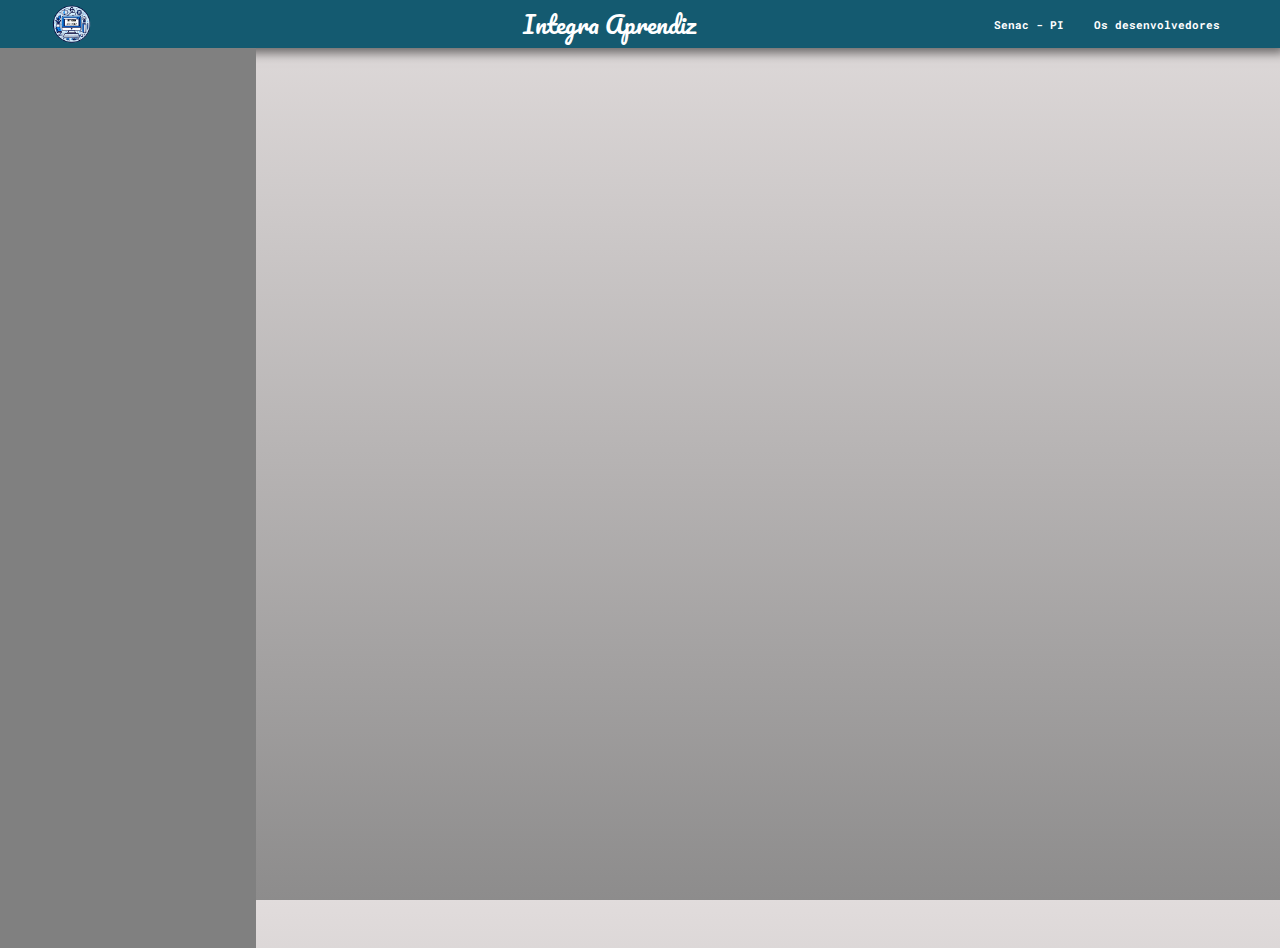
==== plataforma.html @ 9c85e868 "Inicio da plataforma principal." ====
<!DOCTYPE html>
<html lang="pt-br">
<head>
    <meta charset="UTF-8">
    <meta name="viewport" content="width=device-width, initial-scale=1.0">
    <title>Integra Aprendiz</title>
    <link rel="stylesheet" href="style.css">
</head>
<body>
    <header class="cabecalho">
        <img class="logo" src="imagens\1.png" alt="">

        <!-- nome do projeto -->
        <h1 class="nomeProjeto">Integra Aprendiz</h1>

        <!-- botões de divulgação -->
        <nav class="cabecalho-nav">
            <ul class="cabecalho-lista">
                <li><a target="_blank" href="https://www.pi.senac.br">Senac - PI</a></li>
                <li><a target="_blank" href="https://www.instagram.com/a.turma118/">Os desenvolvedores</a></li>
            </ul>
        </nav>
    </header>

    <main class="plataformaPrincipal" id="plataformaPrincipal">
        <section class="cursos" id="cursos">
            <ul class="cursosLista">
                <li class="lista"></li>
                <li class="lista"></li>
                <li class="lista"></li>
                <li class="lista"></li>
                <li class="lista"></li>
                <li class="lista"></li>
                <li class="lista"></li>
            </ul>
        </section>
    </main>

    <footer>

    </footer>
</body>
</html>
---- style.css ----
* {
    margin: 0px;
    padding: 0px;
}

:root {
    --azulMaisClaro: #18C8FF;
    --azulclaro: #18A1CC;
    --azulMedio: #1D83A3;
    --azulescuro: #145A70;
}

@font-face {
    font-family: 'pacifico';
    src: url(fontes/Pacifico/Pacifico-Regular.ttf);
}
@font-face {
    font-family: 'roboto';
    src: url(fontes/Roboto_Mono/RobotoMono-VariableFont_wght.ttf)
}
@font-face {
    font-family: 'oxanium';
    src: url(fontes/Oxanium/Oxanium-VariableFont_wght.ttf);
}


body {
    /* background: linear-gradient(#000000, #4E4E4E); */
    background: linear-gradient(rgb(225, 220, 220), rgb(141, 140, 140));
    height: 100vh;
}

.cabecalho {
    padding: 2px 0px;
    display: flex;
    justify-content: space-between;
    flex-grow: 50px;
    background-color: var(--azulescuro);
    align-items: center;
    box-shadow: 5px 5px 10px rgba(0, 0, 0, 0.526);
}

.logo {
    width: 44px;
    padding: 0 190px 0px 50px;
    border-radius: 50%;
}

.nomeProjeto {
    color: white;
    font-family: 'pacifico', sans-serif;
    font-weight: lighter;
    font-size: 1.5em;
}

.cabecalho-nav {
    font-family: 'roboto';
    font-weight: 300;
    font-size: 0.8em;
}

.cabecalho-lista {
    display: flex;
    padding: 0 50px;
    list-style: none;
    gap: 10px;
}

li:hover {
    transform: scale(1.1);
}

li>a {
    padding: 10px;
    color: #ffffff;
    text-decoration: none;
    border-radius: 70px;
    font-size: 0.85em;
    font-weight: bold;
}

.contPrincipal {
    display: flex;
    margin: auto;
    width: 650px;
    height: 300px;
    margin-top: 100px;
    box-shadow: 7px 7px 20px #00000057;
    background: linear-gradient(-110deg, var(--azulMedio), #048f8800 90%);
    border-radius: 7px;
}

.video,
.descricao {
    display: flex;
    flex-direction: column;
    justify-content: center;
    gap: 10px;
    color: rgb(8, 5, 0);
    min-width: 310px;
    height: 280px;
    margin: auto;
    padding: 10px;
}



.descricao h1 {
    font-family: 'pacifico';
    font-weight: 100;
    font-size: 1.8em;
    color: white;
    height: 20%;
}

h2 {
    height: 50%;
    font-size: 1em;
    color: white;
}

.bot {
    display: flex;
    flex-direction: row;
    justify-content: space-around;
}

.linklogin, .linkform {

}

.butlogin, .butform {
    font-family: 'roboto', sans-serif;
    font-weight: bold;
    font-size: 0.8em;
    align-items: center;
    padding: 5px;
    border-radius: 7px;
    cursor: pointer;
    border-color: transparent;
    box-shadow: 3px 3px 10px rgba(0, 0, 0, 0.349);
}

.bot img{
    width: 9px;
}

button:hover {
    transform: scale(1.1);
}

.rodapeInd {
    background-color: var(--azulescuro);
    color: whitesmoke;
    bottom: 0;
    position: fixed;
    width: 100%;
    padding: 10px;
    text-align: center;
    font-family: 'oxanium';
    font-weight: 500;
    font-size: 0.7em;
}

p>a {
    color: whitesmoke;
    text-decoration: underline;
}

/* PLATAFORMA */

#cursos {
    display: flex;
    flex-direction: column;
    background-color: gray;
    width: 20%;
    height: 100vh;
}

#plataformaPrincipal {
    height: 100vh;
    width: 100%;
}
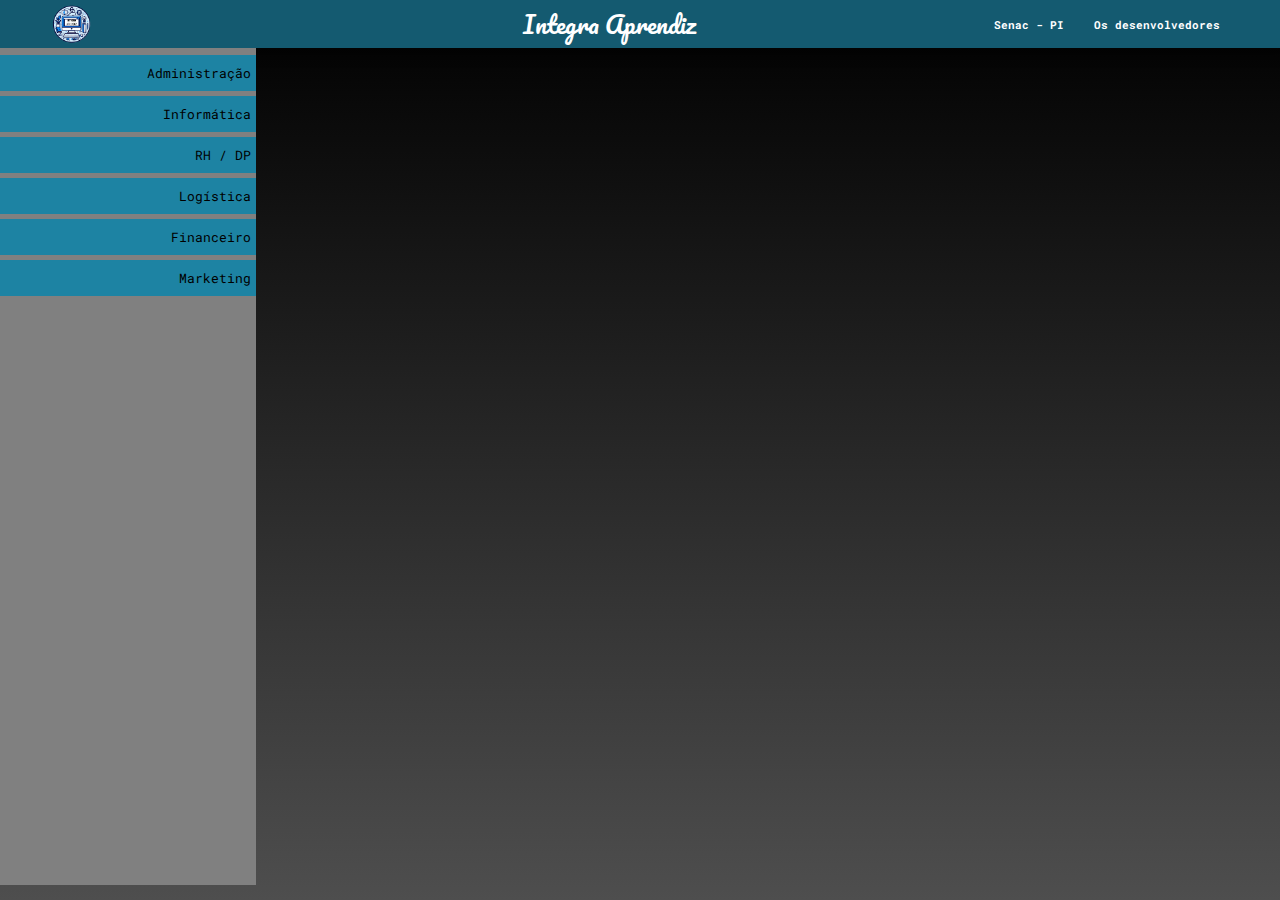
==== commit 353a633e: "Melhoria da plataforma principal." ====
--- a/plataforma.html
+++ b/plataforma.html
@@ -23,17 +23,19 @@
     </header>
 
     <main class="plataformaPrincipal" id="plataformaPrincipal">
-        <section class="cursos" id="cursos">
+        <div class="cursos" id="cursos">
             <ul class="cursosLista">
-                <li class="lista"></li>
-                <li class="lista"></li>
-                <li class="lista"></li>
-                <li class="lista"></li>
-                <li class="lista"></li>
-                <li class="lista"></li>
-                <li class="lista"></li>
+                <li class="lista">Administração</li>
+                <li class="lista">Informática</li>
+                <li class="lista">RH / DP</li>
+                <li class="lista">Logística</li>
+                <li class="lista">Financeiro</li>
+                <li class="lista">Marketing</li>
             </ul>
-        </section>
+        </div>
+        <div class="cursosConteudo">
+
+        </div>
     </main>
 
     <footer>
--- a/style.css
+++ b/style.css
@@ -25,8 +25,8 @@
 
 
 body {
-    /* background: linear-gradient(#000000, #4E4E4E); */
-    background: linear-gradient(rgb(225, 220, 220), rgb(141, 140, 140));
+    background: linear-gradient(#000000, #4E4E4E);
+    /* background: linear-gradient(rgb(225, 220, 220), rgb(141, 140, 140)); */
     height: 100vh;
 }
 
@@ -66,7 +66,7 @@
     gap: 10px;
 }
 
-li:hover {
+.cabecalho-lista>li:hover {
     transform: scale(1.1);
 }
 
@@ -123,10 +123,6 @@
     display: flex;
     flex-direction: row;
     justify-content: space-around;
-}
-
-.linklogin, .linkform {
-
 }
 
 .butlogin, .butform {
@@ -174,10 +170,38 @@
     flex-direction: column;
     background-color: gray;
     width: 20%;
-    height: 100vh;
+    height: 93vh;
 }
 
 #plataformaPrincipal {
-    height: 100vh;
+    display: flex;
+    flex-direction: row;
+    height: 93vh;
     width: 100%;
+}
+
+.cursos {
+
+}
+
+.cursosLista {
+    display: flex;
+    flex-direction: column;
+    gap: 5px;
+    margin-top: 7px;
+    
+}
+
+.lista {
+    font-family: 'roboto', sans-serif;
+    font-size: 0.8em;
+    background-color: var(--azulMedio);
+    display: flex;
+    flex-direction: row-reverse;
+    padding: 10px 5px;
+}
+.lista:hover {
+    background-color: var(--azulMaisClaro);
+    font-weight: bold;
+    transform: scale(1.1);
 }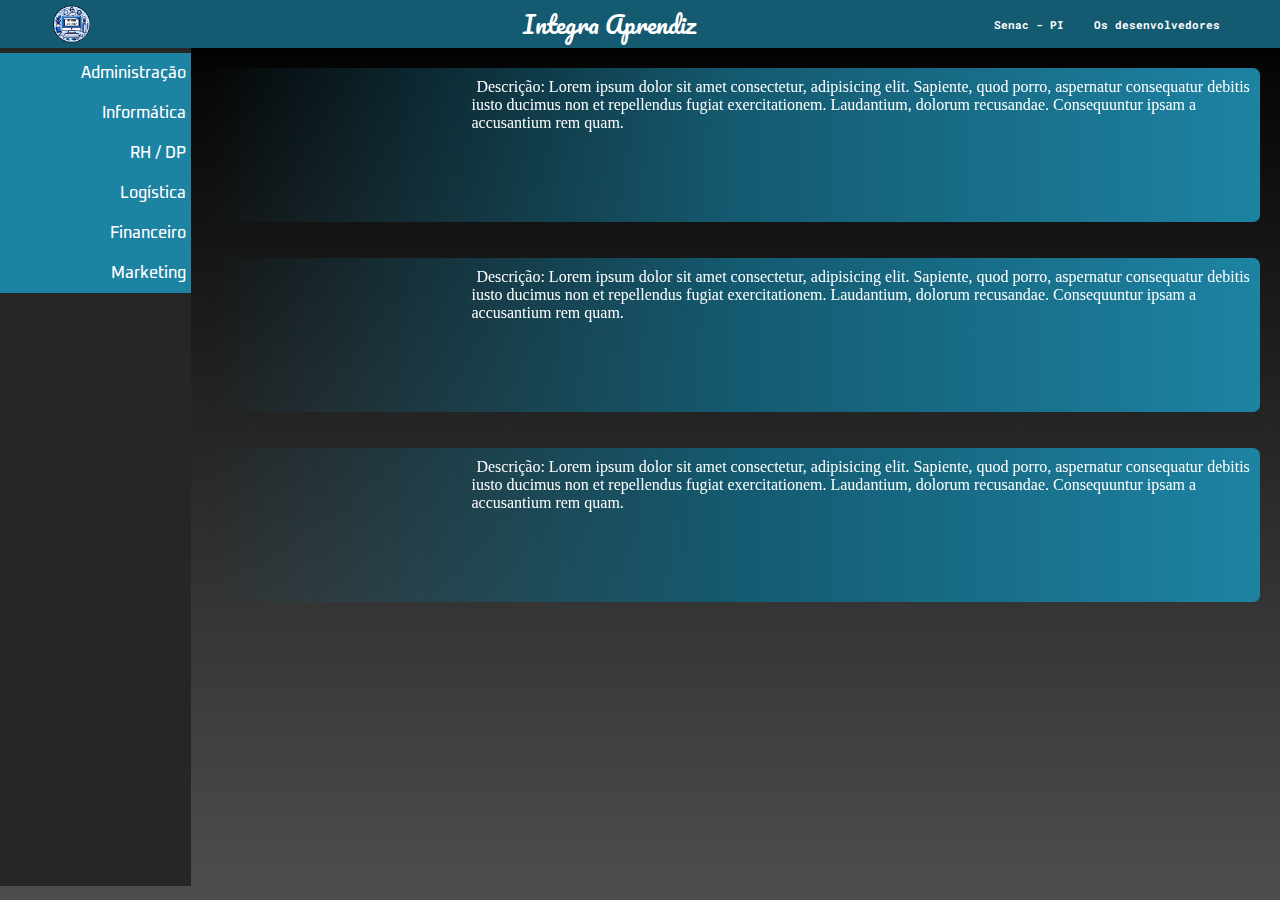
==== commit 8c7f9025: "Estilização da plataforma principal." ====
--- a/plataforma.html
+++ b/plataforma.html
@@ -1,17 +1,20 @@
 <!DOCTYPE html>
 <html lang="pt-br">
+
 <head>
     <meta charset="UTF-8">
     <meta name="viewport" content="width=device-width, initial-scale=1.0">
     <title>Integra Aprendiz</title>
+    <link rel="shortcut icon" href="imagens\1.png" type="image/x-icon">
     <link rel="stylesheet" href="style.css">
 </head>
+
 <body>
     <header class="cabecalho">
         <img class="logo" src="imagens\1.png" alt="">
 
         <!-- nome do projeto -->
-        <h1 class="nomeProjeto">Integra Aprendiz</h1>
+        <h1 class="nomeProjeto"><a href="index.html">Integra Aprendiz</a></h1>
 
         <!-- botões de divulgação -->
         <nav class="cabecalho-nav">
@@ -34,6 +37,32 @@
             </ul>
         </div>
         <div class="cursosConteudo">
+            <div class="cursosConteudos">
+                <div class="videoPrincipal">
+                    <iframe width="250" src="https://www.youtube.com/embed/by9xhHq426c?si=9ykePvYmZmpVynV-" title="YouTube video player" frameborder="0" allow="accelerometer; autoplay; clipboard-write; encrypted-media; gyroscope; picture-in-picture; web-share" allowfullscreen></iframe>
+                </div>
+                <div class="descricaoVideo">
+                    <p>Descrição: Lorem ipsum dolor sit amet consectetur, adipisicing elit. Sapiente, quod porro, aspernatur consequatur debitis iusto ducimus non et repellendus fugiat exercitationem. Laudantium, dolorum recusandae. Consequuntur ipsam a accusantium rem quam.</p>
+                </div>
+            </div>
+
+            <div class="cursosConteudos">
+                <div class="videoPrincipal">
+                    <iframe width="250" src="https://www.youtube.com/embed/by9xhHq426c?si=9ykePvYmZmpVynV-" title="YouTube video player" frameborder="0" allow="accelerometer; autoplay; clipboard-write; encrypted-media; gyroscope; picture-in-picture; web-share" allowfullscreen></iframe>
+                </div>
+                <div class="descricaoVideo">
+                    <p>Descrição: Lorem ipsum dolor sit amet consectetur, adipisicing elit. Sapiente, quod porro, aspernatur consequatur debitis iusto ducimus non et repellendus fugiat exercitationem. Laudantium, dolorum recusandae. Consequuntur ipsam a accusantium rem quam.</p>
+                </div>
+            </div>
+
+            <div class="cursosConteudos">
+                <div class="videoPrincipal">
+                    <iframe width="250" src="https://www.youtube.com/embed/by9xhHq426c?si=9ykePvYmZmpVynV-" title="YouTube video player" frameborder="0" allow="accelerometer; autoplay; clipboard-write; encrypted-media; gyroscope; picture-in-picture; web-share" allowfullscreen></iframe>
+                </div>
+                <div class="descricaoVideo">
+                    <p>Descrição: Lorem ipsum dolor sit amet consectetur, adipisicing elit. Sapiente, quod porro, aspernatur consequatur debitis iusto ducimus non et repellendus fugiat exercitationem. Laudantium, dolorum recusandae. Consequuntur ipsam a accusantium rem quam.</p>
+                </div>
+            </div>
 
         </div>
     </main>
@@ -42,4 +71,5 @@
 
     </footer>
 </body>
+
 </html>--- a/style.css
+++ b/style.css
@@ -38,6 +38,11 @@
     background-color: var(--azulescuro);
     align-items: center;
     box-shadow: 5px 5px 10px rgba(0, 0, 0, 0.526);
+}
+
+h1>a {
+    text-decoration: none;
+    color: white;
 }
 
 .logo {
@@ -168,9 +173,9 @@
 #cursos {
     display: flex;
     flex-direction: column;
-    background-color: gray;
-    width: 20%;
-    height: 93vh;
+    background-color: #262626;
+    width: 350px;
+    height: 93.1vh;
 }
 
 #plataformaPrincipal {
@@ -180,28 +185,49 @@
     width: 100%;
 }
 
-.cursos {
-
-}
-
 .cursosLista {
     display: flex;
     flex-direction: column;
-    gap: 5px;
-    margin-top: 7px;
+    margin-top: 5px;
     
 }
 
 .lista {
-    font-family: 'roboto', sans-serif;
-    font-size: 0.8em;
+    font-family: 'oxanium', sans-serif;
+    font-size: 1em;
+    color: white;
+    font-weight: 500;
     background-color: var(--azulMedio);
     display: flex;
     flex-direction: row-reverse;
     padding: 10px 5px;
+    cursor: pointer;
 }
 .lista:hover {
     background-color: var(--azulMaisClaro);
     font-weight: bold;
     transform: scale(1.1);
+    border-radius: 0px 5px 5px 0px;
+    color: black;
+}
+
+.cursosConteudo {
+    margin: 10px;
+    display: flex;
+    flex-direction: column;
+    gap: 16px;
+}  
+
+.cursosConteudos {
+    border-radius: 7px;
+    background: linear-gradient(90deg, #00000000, var(--azulescuro), var(--azulMedio));
+    margin: 10px;
+    display: flex;
+    flex-direction: row;
+}
+
+.descricaoVideo {
+    margin: 10px;
+    text-indent: 5px;
+    color: white;
 }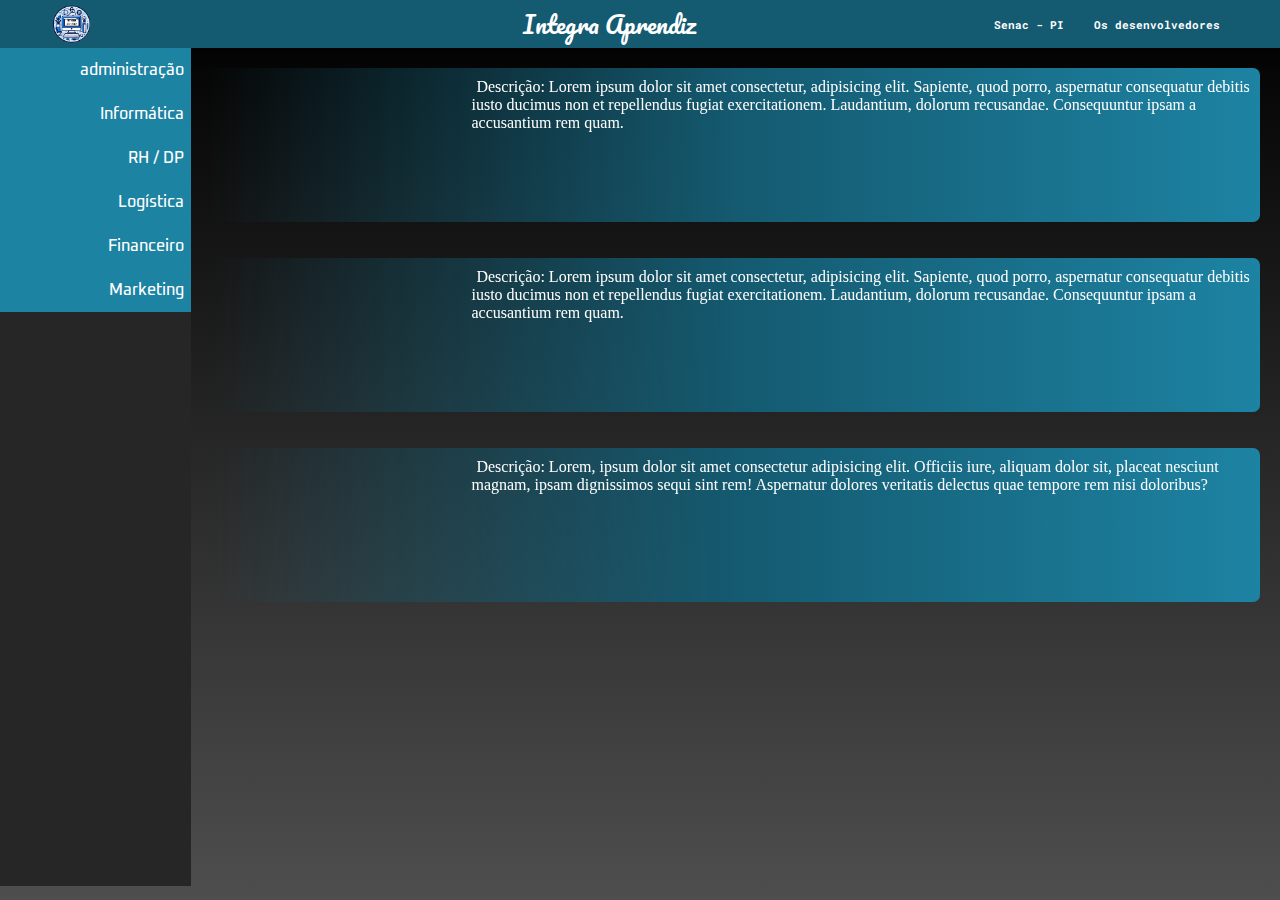
==== commit b1f15270: "Novas adições" ====
--- a/plataforma.html
+++ b/plataforma.html
@@ -27,14 +27,12 @@
 
     <main class="plataformaPrincipal" id="plataformaPrincipal">
         <div class="cursos" id="cursos">
-            <ul class="cursosLista">
-                <li class="lista">Administração</li>
-                <li class="lista">Informática</li>
-                <li class="lista">RH / DP</li>
-                <li class="lista">Logística</li>
-                <li class="lista">Financeiro</li>
-                <li class="lista">Marketing</li>
-            </ul>
+            <button id="lista0" onclick="adm()">administração</button>
+            <button id="lista1" onclick="informatica()">Informática</button>
+            <button id="lista2" onclick="rh()">RH / DP</button>
+            <button id="lista3" onclick="logistica()">Logística</button>
+            <button id="lista4" onclick="financeiro()">Financeiro</button>
+            <button id="lista5" onclick="marketing()">Marketing</button>
         </div>
         <div class="cursosConteudo">
             <div class="cursosConteudos">
@@ -60,7 +58,7 @@
                     <iframe width="250" src="https://www.youtube.com/embed/by9xhHq426c?si=9ykePvYmZmpVynV-" title="YouTube video player" frameborder="0" allow="accelerometer; autoplay; clipboard-write; encrypted-media; gyroscope; picture-in-picture; web-share" allowfullscreen></iframe>
                 </div>
                 <div class="descricaoVideo">
-                    <p>Descrição: Lorem ipsum dolor sit amet consectetur, adipisicing elit. Sapiente, quod porro, aspernatur consequatur debitis iusto ducimus non et repellendus fugiat exercitationem. Laudantium, dolorum recusandae. Consequuntur ipsam a accusantium rem quam.</p>
+                    <p>Descrição: Lorem, ipsum dolor sit amet consectetur adipisicing elit. Officiis iure, aliquam dolor sit, placeat nesciunt magnam, ipsam dignissimos sequi sint rem! Aspernatur dolores veritatis delectus quae tempore rem nisi doloribus?</p>
                 </div>
             </div>
 
@@ -70,6 +68,27 @@
     <footer>
 
     </footer>
+
+    <script>
+        function adm(){
+            const meuBt = document.getElementById("lista0");
+            // document.getElementById("lista").style.background-color = black;
+            meuBt.style.backgroundColor = "#18C8FF";
+            meuBt.style.fontWeight = "bold";
+            meuBt.style.transform = "scale(1.1)";
+            meuBt.style.borderRadius = "0px 5px 5px 0px";
+            meuBt.style.color = "black";
+        }
+        function informatica(){
+            const meuBt = document.getElementById("lista1");
+            // document.getElementById("lista").style.background-color = black;
+            meuBt.style.backgroundColor = "#18C8FF";
+            meuBt.style.fontWeight = "bold";
+            meuBt.style.transform = "scale(1.1)";
+            meuBt.style.borderRadius = "0px 5px 5px 0px";
+            meuBt.style.color = "black";
+        }
+    </script>
 </body>
 
 </html>--- a/style.css
+++ b/style.css
@@ -71,7 +71,7 @@
     gap: 10px;
 }
 
-.cabecalho-lista>li:hover {
+.cabecalho-lista> .cab:hover {
     transform: scale(1.1);
 }
 
@@ -87,7 +87,9 @@
 .contPrincipal {
     display: flex;
     margin: auto;
-    width: 650px;
+    min-width: 650px;
+    max-width: 650px;
+    /* width: 650px; */
     height: 300px;
     margin-top: 100px;
     box-shadow: 7px 7px 20px #00000057;
@@ -146,7 +148,10 @@
     width: 9px;
 }
 
-button:hover {
+.butlogin:hover {
+    transform: scale(1.1);
+}
+.butform:hover {
     transform: scale(1.1);
 }
 
@@ -192,7 +197,7 @@
     
 }
 
-.lista {
+#lista0, #lista1, #lista2, #lista3, #lista4, #lista5 {
     font-family: 'oxanium', sans-serif;
     font-size: 1em;
     color: white;
@@ -202,13 +207,12 @@
     flex-direction: row-reverse;
     padding: 10px 5px;
     cursor: pointer;
-}
-.lista:hover {
-    background-color: var(--azulMaisClaro);
-    font-weight: bold;
+    border-color: transparent;
+}
+.cursos> button:hover {
     transform: scale(1.1);
     border-radius: 0px 5px 5px 0px;
-    color: black;
+    font-weight: bolder;
 }
 
 .cursosConteudo {
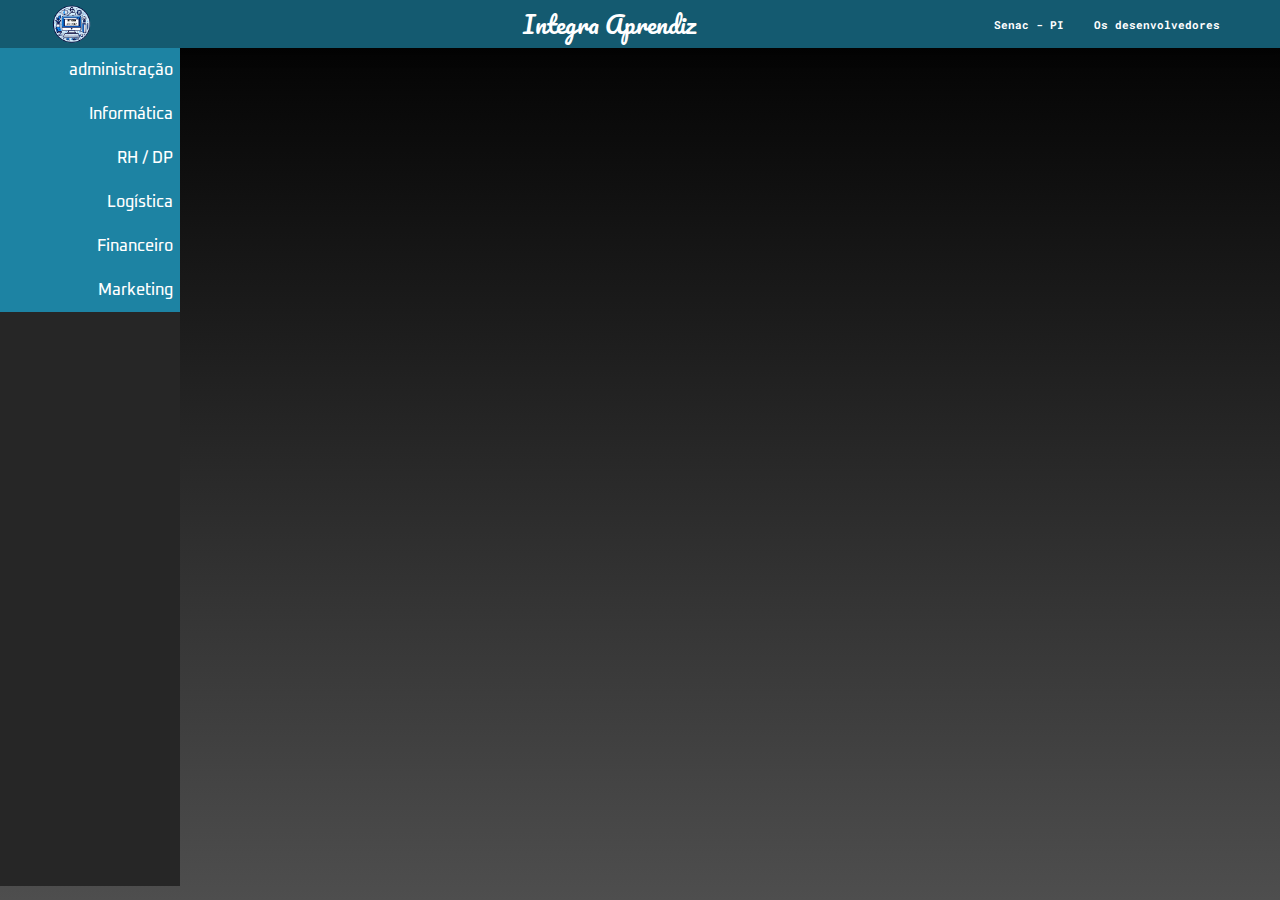
==== commit 3281cfbf: "Atualização na aba de conteúdos" ====
--- a/plataforma.html
+++ b/plataforma.html
@@ -27,14 +27,46 @@
 
     <main class="plataformaPrincipal" id="plataformaPrincipal">
         <div class="cursos" id="cursos">
-            <button id="lista0" onclick="adm()">administração</button>
-            <button id="lista1" onclick="informatica()">Informática</button>
-            <button id="lista2" onclick="rh()">RH / DP</button>
-            <button id="lista3" onclick="logistica()">Logística</button>
-            <button id="lista4" onclick="financeiro()">Financeiro</button>
-            <button id="lista5" onclick="marketing()">Marketing</button>
+            <button class="lista" data-target="#conteudoAdm">administração</button>
+            <button class="lista" data-target="#conteudoInf">Informática</button>
+            <button class="lista" data-target="#conteudoRh">RH / DP</button>
+            <button class="lista" data-target="#conteudoLog">Logística</button>
+            <button class="lista" data-target="#conteudoFin">Financeiro</button>
+            <button class="lista" data-target="#conteudoMkt">Marketing</button>
         </div>
-        <div class="cursosConteudo">
+        <div id="conteudoAdm" class="cursosConteudo" style="display: none;">
+            <div class="cursosConteudos">
+                <div class="videoPrincipal">
+                    <iframe width="250" src="https://www.youtube.com/embed/by9xhHq426c?si=9ykePvYmZmpVynV-" title="YouTube video player" frameborder="0" allow="accelerometer; autoplay; clipboard-write; encrypted-media; gyroscope; picture-in-picture; web-share" allowfullscreen></iframe>
+                </div>
+                <div class="descricaoVideo">
+                    <p>Descrição: Lorem ipsum dolor sit amet consectetur, adipisicing elit. Sapiente, quod porro, aspernatur consequatur debitis iusto ducimus non et repellendus fugiat exercitationem. Laudantium, dolorum recusandae. Consequuntur ipsam a accusantium rem quam.</p>
+                </div>
+            </div>
+
+            <div class="cursosConteudos">
+                <div class="videoPrincipal">
+                    <iframe width="250" src="https://www.youtube.com/embed/by9xhHq426c?si=9ykePvYmZmpVynV-" title="YouTube video player" frameborder="0" allow="accelerometer; autoplay; clipboard-write; encrypted-media; gyroscope; picture-in-picture; web-share" allowfullscreen></iframe>
+                </div>
+                <div class="descricaoVideo">
+                    <p>Descrição: Lorem ipsum dolor sit amet consectetur, adipisicing elit. Sapiente, quod porro, aspernatur consequatur debitis iusto ducimus non et repellendus fugiat exercitationem. Laudantium, dolorum recusandae. Consequuntur ipsam a accusantium rem quam.</p>
+                </div>
+            </div>
+
+            <div class="cursosConteudos">
+                <div class="videoPrincipal">
+                    <iframe width="250" src="https://www.youtube.com/embed/by9xhHq426c?si=9ykePvYmZmpVynV-" title="YouTube video player" frameborder="0" allow="accelerometer; autoplay; clipboard-write; encrypted-media; gyroscope; picture-in-picture; web-share" allowfullscreen></iframe>
+                </div>
+                <div class="descricaoVideo">
+                    <p>Descrição: Lorem, ipsum dolor sit amet consectetur adipisicing elit. Officiis iure, aliquam dolor sit, placeat nesciunt magnam, ipsam dignissimos sequi sint rem! Aspernatur dolores veritatis delectus quae tempore rem nisi doloribus?</p>
+                </div>
+            </div>
+
+        </div>
+
+        <!-- conteudo de informática -->
+
+        <div id="conteudoInf" class="cursosConteudo" style="display: none;">
             <div class="cursosConteudos">
                 <div class="videoPrincipal">
                     <iframe width="250" src="https://www.youtube.com/embed/by9xhHq426c?si=9ykePvYmZmpVynV-" title="YouTube video player" frameborder="0" allow="accelerometer; autoplay; clipboard-write; encrypted-media; gyroscope; picture-in-picture; web-share" allowfullscreen></iframe>
@@ -69,26 +101,7 @@
 
     </footer>
 
-    <script>
-        function adm(){
-            const meuBt = document.getElementById("lista0");
-            // document.getElementById("lista").style.background-color = black;
-            meuBt.style.backgroundColor = "#18C8FF";
-            meuBt.style.fontWeight = "bold";
-            meuBt.style.transform = "scale(1.1)";
-            meuBt.style.borderRadius = "0px 5px 5px 0px";
-            meuBt.style.color = "black";
-        }
-        function informatica(){
-            const meuBt = document.getElementById("lista1");
-            // document.getElementById("lista").style.background-color = black;
-            meuBt.style.backgroundColor = "#18C8FF";
-            meuBt.style.fontWeight = "bold";
-            meuBt.style.transform = "scale(1.1)";
-            meuBt.style.borderRadius = "0px 5px 5px 0px";
-            meuBt.style.color = "black";
-        }
-    </script>
+    <script type="text/javascript" src="plataforma.js"></script>
 </body>
 
 </html>--- a/style.css
+++ b/style.css
@@ -190,14 +190,14 @@
     width: 100%;
 }
 
-.cursosLista {
-    display: flex;
-    flex-direction: column;
-    margin-top: 5px;
+.cursos {
+    display: flex;
+    flex-direction: column;
+    max-width: 180px;
     
 }
 
-#lista0, #lista1, #lista2, #lista3, #lista4, #lista5 {
+.lista{
     font-family: 'oxanium', sans-serif;
     font-size: 1em;
     color: white;
